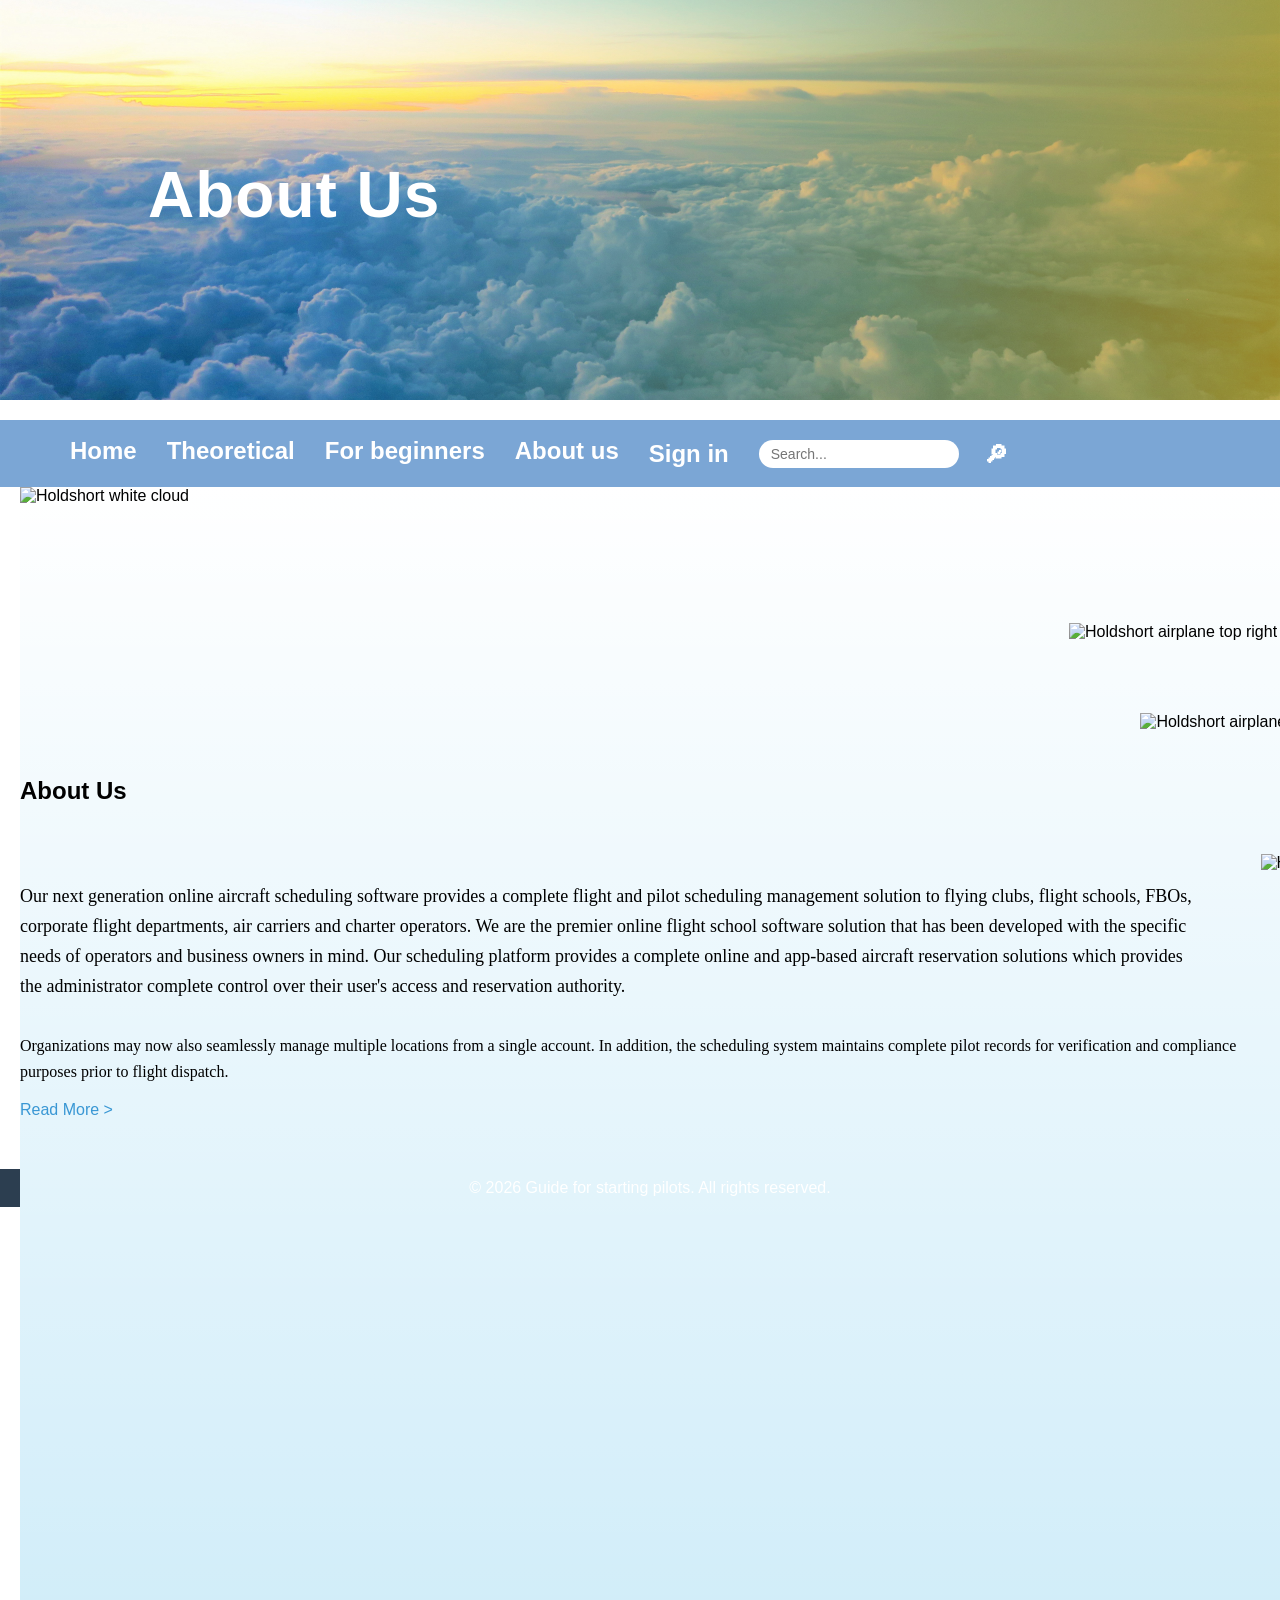
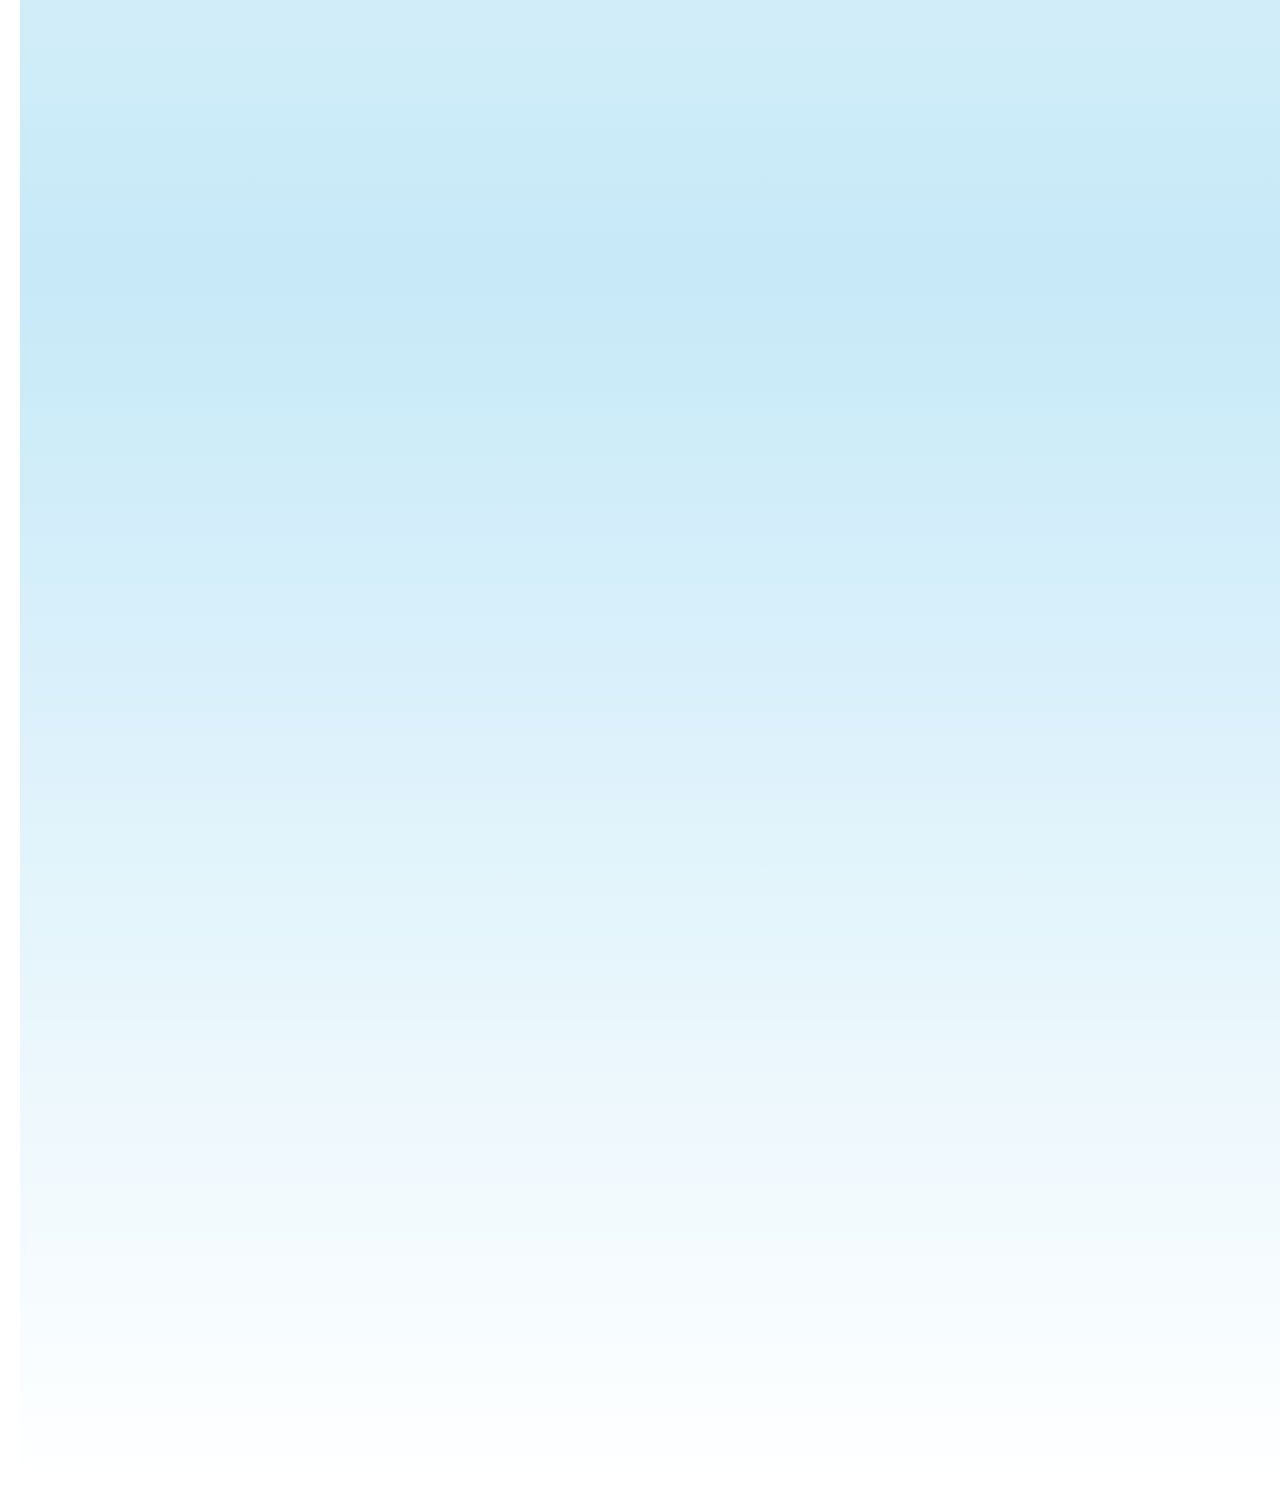
==== about.html @ df70079e "Add about" ====
<!DOCTYPE html>
<html lang="en">
   <head>
      <meta charset="UTF-8">
      <meta name="viewport" content="width=device-width, initial-scale=1.0">
      <title>About Us</title>
      <link rel="stylesheet" href="final.css">
      <link rel="stylesheet" href="about.css">
   </head>
   <body>
      <header class="hero-header">
         <div class="container">
            <h1>About Us</h1>
         </div>
      </header>
      <nav class="nav-wrapper">
         <div class="container nav">
            <a href="final.html">Home</a>
            <a href="theory.html">Theoretical</a>
            <a href="beginners.html">For beginners</a>
            <a href="about.html">About us</a>
            <button popovertarget="my-dialog">Sign in</button>
            <div class="nav-right">
               <input type="text" placeholder="Search..." class="search-box">
               <a href="#" class="profile-btn">🔎︎</a>
            </div>
         </div>
      </nav>
      <main class="container">
         <section class="index-about" id="about-us">
            <img class="index-about-bg lazyloaded" data-src="/public/web/images/cloud-bg.fc7d0dae.webp" alt="Holdshort white cloud" src="https://holdshort.com/public/web/images/cloud-bg.fc7d0dae.webp" loading="lazy">
            <div class="index-about-inner container-block">
               <div class="index-about-content">
                  <h2 class="index-about-heading index-heading-blue index-heading-blue-atp">About Us</h2>
                  <div class="index-about-text">
                     <span>
                        <p>Our next generation online aircraft scheduling software provides a complete flight and pilot scheduling management solution to flying clubs, flight schools, FBOs, corporate flight departments, air carriers and charter operators. We are the premier online flight school software solution that has been developed with the specific needs of operators and business owners in mind. Our scheduling platform provides a complete online and app-based aircraft reservation solutions which provides the administrator complete control over their user's access and reservation authority.</p>
                        <p>Organizations may now also seamlessly manage multiple locations from a single account. In addition, the scheduling system maintains complete pilot records for verification and compliance purposes prior to flight dispatch.</p>
                     </span>
                  </div>
                  <a class="index-about-link" href="/news/">Read More &gt;</a>
               </div>
               <div class="index-about-imgs">
                  <figure class="index-about-img-small-figure">
                     <img data-src="/public/web/images/about-img-small.be50e5c9.png" class="index-about-img-small lazyloaded" alt="Holdshort About Us small image" title="Holdshort About Us small image" src="https://holdshort.com/public/web/images/about-img-small.be50e5c9.png" loading="lazy">
                  </figure>
                  <figure class="index-about-img-big-figure">
                        <img data-src="/public/web/images/about-img-big.f383a208.png" class="index-about-img-big lazyloaded" alt="Holdshort About Us big image" title="Holdshort About Us big image" src="https://holdshort.com/public/web/images/about-img-big.f383a208.png" loading="lazy">
                  </figure>
                  <figure class="index-airplane-top-left-figure undefined">
                        <img data-src="/public/web/images/airplane-top-left.e45641d1.png" class="index-airplane-top-left lazyloaded" alt="Holdshort airplane top left" title="Holdshort airplane top left" src="https://holdshort.com/public/web/images/airplane-top-left.e45641d1.png" loading="lazy">
                     <svg width="325px" height="314px" class="svg-sprite doted-curve-svg">
                        <use href="/public/images/shapes.svg?v=#dotted-curve"></use>
                     </svg>
                  </figure>
                  <figure class="index-airplane-top-right-figure undefined">
                        <img data-src="/public/web/images/airplane-top-right.c2aee3ea.png" class="index-airplane-top-right lazyloaded" alt="Holdshort airplane top right" title="Holdshort airplane top right" src="https://holdshort.com/public/web/images/airplane-top-right.c2aee3ea.png" loading="lazy" height="80" width="229">
                     <svg width="325px" height="314px" class="svg-sprite doted-curve-svg undefined">
                        <use href="/public/images/shapes.svg?v=#dotted-curve"></use>
                     </svg>
                  </figure>
                  <figure class="index-airplane-bottom-left-figure undefined">
                        <img data-src="/public/web/images/airplane-bottom-left.edfadf49.png" class="index-airplane-bottom-left lazyloaded" alt="Holdshort airplane bottom left" title="Holdshort airplane bottom left" src="https://holdshort.com/public/web/images/airplane-bottom-left.edfadf49.png" loading="lazy">
                     <svg width="325px" height="314px" class="svg-sprite doted-curve-svg">
                        <use href="/public/images/shapes.svg?v=#dotted-curve"></use>
                     </svg>
                  </figure>
               </div>
            </div>
         </section>
      </main>
      <footer class="footer">
         <div class="container">
            <p>&copy; 2026 Guide for starting pilots. All rights reserved.</p>
         </div>
      </footer>
      <dialog id="my-dialog" popover class="dialog">
         <button popovertarget="my-dialog" popovertargetaction="hide" class="close-btn">✖</button>
         <form method="dialog" class="dialog-form">
            <label for="username">Username:</label>
            <input type="text" id="username" name="username" required>
            <label for="password">Password:</label>
            <input type="password" id="password" name="password" required>
            <label for="confirm-password">Confirm Password:</label>
            <input type="password" id="confirm-password" name="confirm-password" required>
            <button type="submit" class="btn btn-primary">Sign In</button>
         </form>
      </dialog>
   </body>
</html>
---- final.css ----
:root {
            --primary-color: #7ba6d5;
            --secondary-color: #ffbb00;
            --text-color: #333;
            --color-text: #2c3e50;
            --color-text-light: #34495e;
            --color-white: #ecf0f1;
            --shadow-dark: 0 2rem 6rem rgba(0, 0, 0, 0.3);
            --shadow-light: 0 2rem 5rem rgba(0, 0, 0, 0.06);
            --line: 1px solid var(--color-grey-light-2);
        }
       
       * {
            margin: 0;
            padding: 0;
            box-sizing: border-box;
        }

        a {
            color: var(--text-color);
            text-decoration: none;
        }

        a:visited {
            color: var(--text-color);
        }

        html {
            min-height: 100vh;
        }

         body {
            font-family: Verdana, sans-serif;
            min-height: 100vh;
            display: flex;
            flex-direction: column;
        }
        
        .hero-header {
           /* background: linear-gradient(rgba(0, 0, 0, 0.1), rgba(0, 0, 0, 0.1)); */     
            background-image: url(img/sky4k.jpg);
            background-size: cover;
            height: 400px;
            display: flex;
            align-items: center;
            justify-content: center;
            padding: 0 10%;
            color: white;
            margin-bottom: 20px;
            background-repeat: no-repeat;
            background-position: center;
            position: relative;
        }

        .hero-header::after {
            content: '';
            position: absolute;
            top: 0;
            left: 0;
            width: 100%;
            height: 100%;
            background: linear-gradient(90deg,rgba(255, 255, 255, 0) 24%, rgba(255, 187, 0, 0.6) 100%);        }

        .hero-header h1 {
            font-size: 4rem;
            margin-bottom: 10px;
            letter-spacing: 1px;
            font-weight: 800;
        }

        .hero-header p {
            font-size: 1.5rem;
            font-weight: 700;
            text-transform: lowercase;
            opacity: 0.9;
            font-weight: bold;
        }

        .nav-wrapper {
            background-color: var(--primary-color);
            padding: 15px 50px;
            display: flex;
            justify-content: center;
            position: sticky;
            top: 0;
            z-index: 3;
        }

        .nav {
            display: flex;
            gap: 30px;
        }

        .nav a, .nav button {
            color: white;
            text-decoration: none;
            font-size: 24px;
            font-weight: bold;
            margin-right: 25px;
            appearance: none;
            background: none;
            border: none;
            font-family: inherit;
            cursor: pointer;
            margin: 0;
            padding: 0;
        }

        .nav a{
            margin-top: 2px;
        }

        .nav a:hover, .nav button:hover {
           color: #4d657f;
        }

        .nav-right {
            display: flex;
            align-items: center;
            gap: 20px;
        }

        .search-box {
            padding: 6px 12px;
            border: none;
            border-radius: 20px;
            outline: none;
            font-size: 14px;
            width: 200px;
        }

        .profile-btn {
            color: var(--primary-color);
            width: 35px;
            height: 35px;
            border-radius: 50%;
            display: flex;
            justify-content: center;
            align-items: center;
            font-weight: bold;
            text-decoration: none;
            font-size: 14px;
        }

        .container {
            width: 1300px;
            padding: 0 20px;
            position: relative;
            z-index: 1;
        }

        .grid-columns{
             display: grid;
            grid-template-columns: repeat(3, 1fr);
            gap: 20px;
            margin: 40px auto;
        }

        .video-card {
            text-align: center;
        }
.video-link {
    text-decoration: none;
    display: block;
}

.thumbnail-container {
    position: relative;
    width: 100%;
    height: 180px;
    overflow: hidden;
    border-radius: 4px;
    transition: transform 0.2s; 
}

.video-link:hover .thumbnail-container {
    transform: scale(1.02);
}

.thumbnail-container img {
    width: 100%;
    height: 100%;
    object-fit: cover;
    cursor: pointer;
}

.play-button {
    position: absolute;
    top: 50%;
    left: 50%;
    transform: translate(-50%, -50%); 
    width: 50px;
    height: 50px;
    background-color: var(--primary-color);
    border-radius: 50%;
    display: flex;
    align-items: center;
    justify-content: center;
    color: white;
    font-size: 24px;
    cursor: pointer;
    box-shadow: 0 4px 15px rgba(0,0,0,0.2);
    transition: background-color 0.3s;
}

.video-link:hover .play-button {
    background-color: #305d8f;
    
}

.play-button::after {
    content: '▶';
    margin-left: 3px;
}

.footer {
    background-color: #2c3e50;
    color: white;
    text-align: center;
    padding: 10px 0;
    margin-top: auto;
}

.prev_button, .next_button {
  padding: 0;
  margin: 0;
  border: none;
  display: flex;
  align-items: center;
  justify-content: center;
  background-color: transparent;
  cursor: pointer;
  position: absolute;
  color: var(--color-white);
  font-size: 3rem;
  top: 50%;
  z-index: 2;
  width: 40px;
  height: 0px;
}

ul,
li {
  list-style: none;
  text-decoration: none;
  margin: 0;
  padding: 0;
}

.carousel {
  width: 100vw;
  height: 500px;
  display: flex;
  flex-direction: column;
  align-items: center;
  position: relative;
  margin-top: 16px;
}

.carousel_slider {
  width: 100%;
  height: 87%;
  overflow: hidden;
  position: relative;
}

.content_inner_slider {
  width: 100%;
  height: 100%;
  display: flex;
}

.img {
  min-width: 100vw;
  height: 100%;
  object-fit: cover;
}

.prev_button {
  left: 30px;
  transform: rotate(180deg);
}

.next_button {
  right: 30px;
}

.dots {
  display: flex;
  margin: 1rem 0;
}

.dot {
  width: 1rem;
  height: 1rem;
  border: 1px solid var(--color-text-light);
  border-radius: 50%;
  margin: 0 5px;
  cursor: pointer;
}

.form {
  display: flex;
  align-items: center;
  font-size: 1rem;
}

.auto_slide {
    margin-right: 8px;
}

.video-info {
    text-align: center;
    margin-top: 6px;
}

.dialog {
    left: 50vw;
    top: 50vh;
    transform: translate(-50%, -50%); 
    padding: 50px 90px;
    border-radius: 36px;
}

.dialog::backdrop {
    background: rgba(0, 0, 0, 0.7);

}

.dialog-form {
    display: flex;
    flex-direction: column;
    gap: 8px;
    padding: 20px;
    width: 300px;
}

.btn {
    padding: 10px 15px;
    border: none;
    border-radius: 34px;
    background-color: var(--primary-color);
    color: white;
    font-size: 16px;
    cursor: pointer;
}

.dialog-form input {
    padding: 10px;
    border: 1px solid var(--color-text-light);
    border-radius: 4px;
    outline: none;
    margin-bottom: 10px;
}

.close-btn {
    background-color: transparent;
    color: var(--color-text-light);
    font-size: 27px;
    position: absolute;
    top: 12px;
    right: 28px;
    border: none;
    cursor: pointer;
}
---- about.css ----
.index-about {
    padding-bottom: 50px;
    position: relative
}

.index-about:before {
    background: linear-gradient(180deg,#fff,hsla(0,0%,100%,.78) 53.04%,#fff),#009cdf;
    content: "";
    height: 2600px;
    left: 0;
    position: absolute;
    top: 0;
    width: 100vw;
    z-index: -1
}

.index-about .index-about-bg {
    height: 1037px;
    left: 0;
    -o-object-fit: contain;
    object-fit: contain;
    position: absolute;
    top: 0;
    width: 100vw;
    z-index: 0
}

@media (max-width: 768px) {
    .index-about .index-about-bg {
        display:none
    }
}

.index-about-inner {
    display: flex;
    padding-top: 200px
}

@media (max-width: 960px) {
    .index-about-inner {
        padding-top:48px
    }
}

@media (max-width: 480px) {
    .index-about-inner {
        padding-top:24px
    }
}

.index-about-content {
    padding-top: 90px;
    position: relative;
    z-index: 1
}

@media (max-width: 1260px) {
    .index-about-content {
        width:50%
    }
}

@media (max-width: 960px) {
    .index-about-content {
        padding-top:0;
        width: 100%
    }
}

.index-about-heading {
    margin-bottom: 76px;
    margin-top: 0
}

@media (max-width: 960px) {
    .index-about-heading {
        margin-bottom:32px;
        text-align: center
    }
}

.index-about-link {
    color: #3997d4;
    font-size: 16px;
    text-decoration: none
}

.index-about-link:hover {
    text-decoration: underline
}

.index-about-imgs {
    margin-right: -74px;
    position: relative;
    z-index: 1
}

@media (max-width: 960px) {
    .index-about-imgs {
        display:none
    }
}

.index-about-imgs figure,.index-about-text * {
    margin: 0
}

.index-about-text :first-of-type {
    font-family: Raleway300;
    font-size: 18px;
    font-weight: 300;
    line-height: 30px;
    margin-bottom: 32px;
    padding-right: 80px
}

@media (max-width: 1060px) {
    .index-about-text :first-of-type {
        padding-right:0
    }
}

.index-about-text :first-of-type+* {
    font-family: Raleway200;
    font-size: 16px;
    font-weight: 200;
    line-height: 26px;
    margin-bottom: 16px
}

.index-about-text :first-of-type+*~* {
    display: none
}

.index-about-img-small-figure {
    align-items: center;
    display: flex;
    height: 370px;
    justify-content: center;
    left: -88px;
    padding-top: 57px;
    position: absolute;
    top: -38px;
    width: 370px;
    z-index: 3
}

.index-airplane-top-left-figure {
    left: 70px;
    position: absolute;
    top: -155px;
    z-index: 1
}

.index-airplane-top-left-figure .doted-curve-svg {
    right: -270px;
    top: 63px
}

.index-airplane-top-right-figure {
    position: absolute;
    right: -40px;
    top: -64px;
    z-index: 1
}

@media (max-width: 1260px) {
    .index-airplane-top-right-figure {
        display:none
    }
}

.index-airplane-top-right-figure .doted-curve-svg {
    left: -70px;
    top: 51px;
    transform: scaleY(-1)
}

.index-airplane-bottom-left-figure {
    bottom: 70px;
    left: -145px;
    position: absolute;
    z-index: 1
}

@media (max-width: 1260px) {
    .index-airplane-bottom-left-figure {
        display:none
    }
}

.index-airplane-bottom-left-figure .doted-curve-svg {
    left: 190px;
    top: -125px;
    transform: scaleX(-1) rotate(138deg)
}

.index-airplane-bottom-right-figure {
    bottom: 120px;
    position: absolute;
    right: -180px;
    z-index: 1
}

@media (max-width: 1260px) {
    .index-airplane-bottom-right-figure {
        display:none
    }
}

.index-airplane-bottom-right-figure .doted-curve-svg {
    bottom: -42px;
    left: -355px;
    transform: scaleX(-1) rotate(-70deg)
}

.index-about-img-big-figure {
    position: relative;
    z-index: 2
}
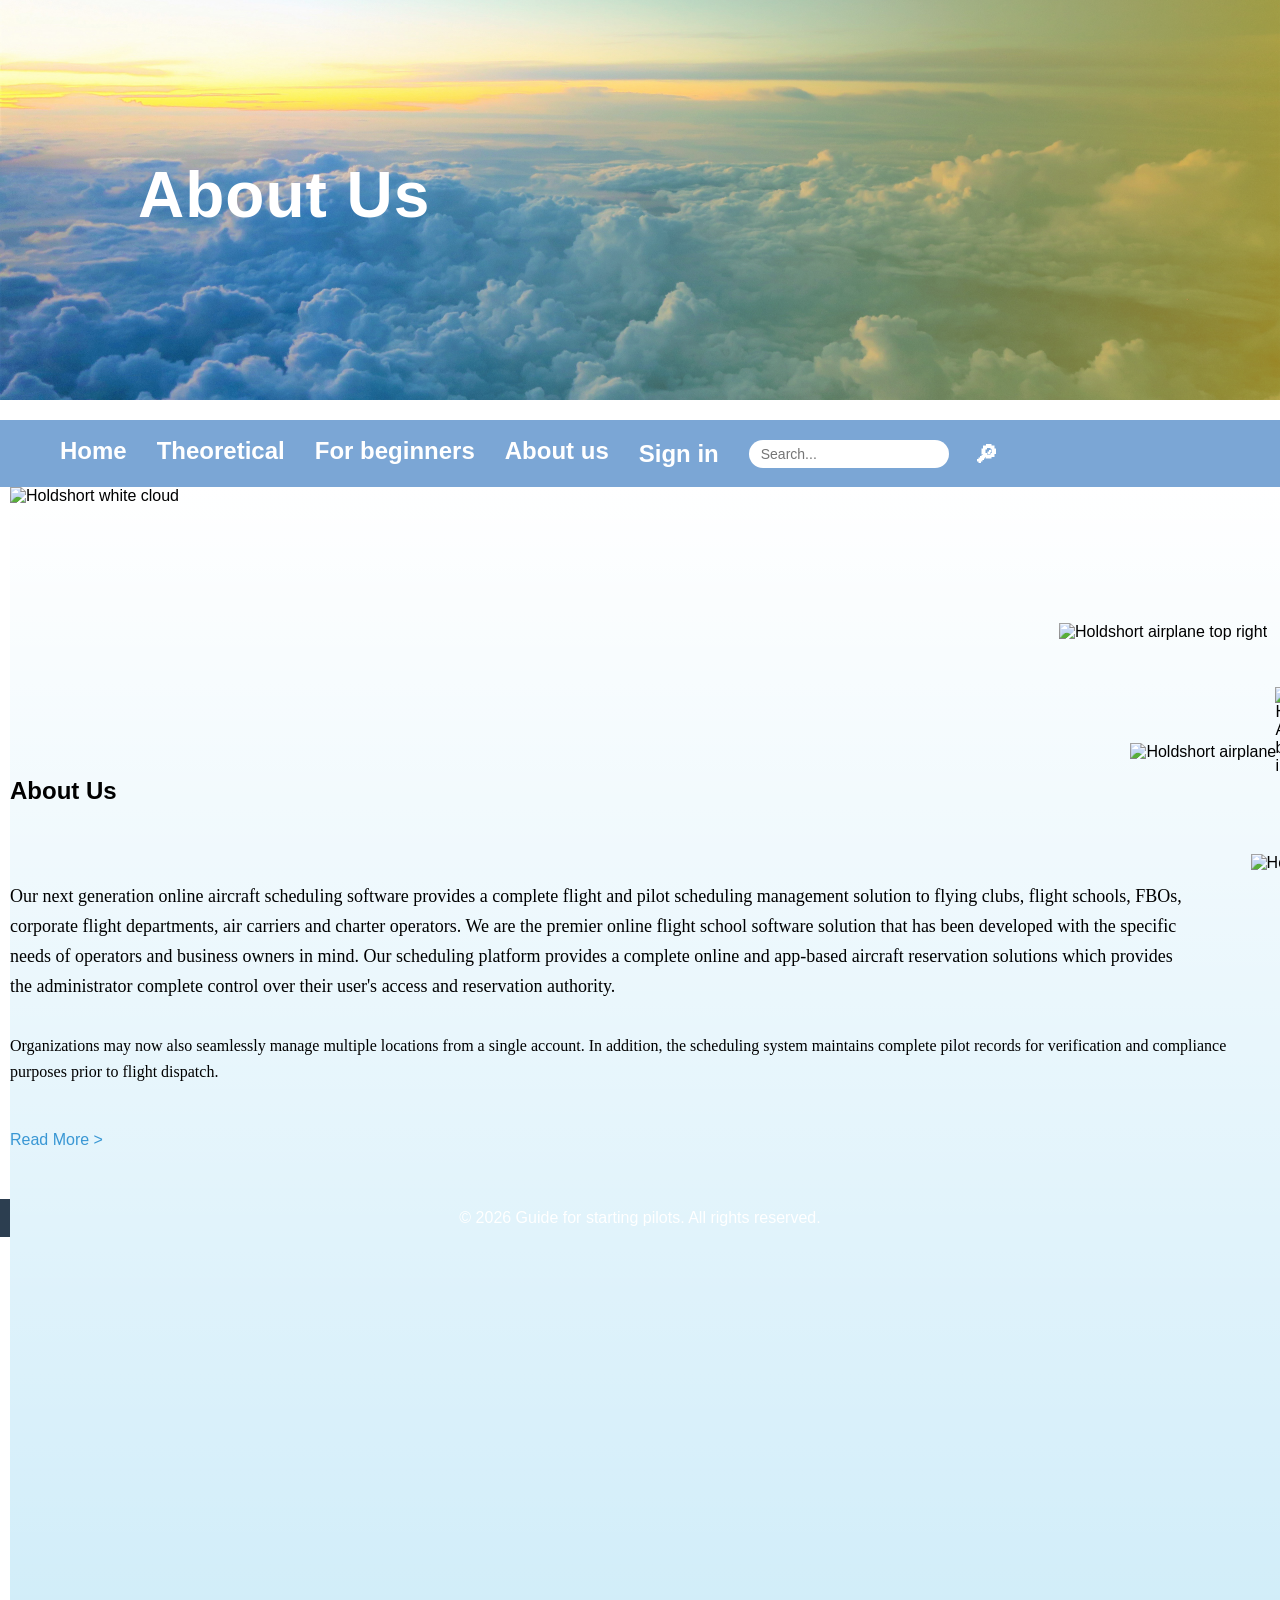
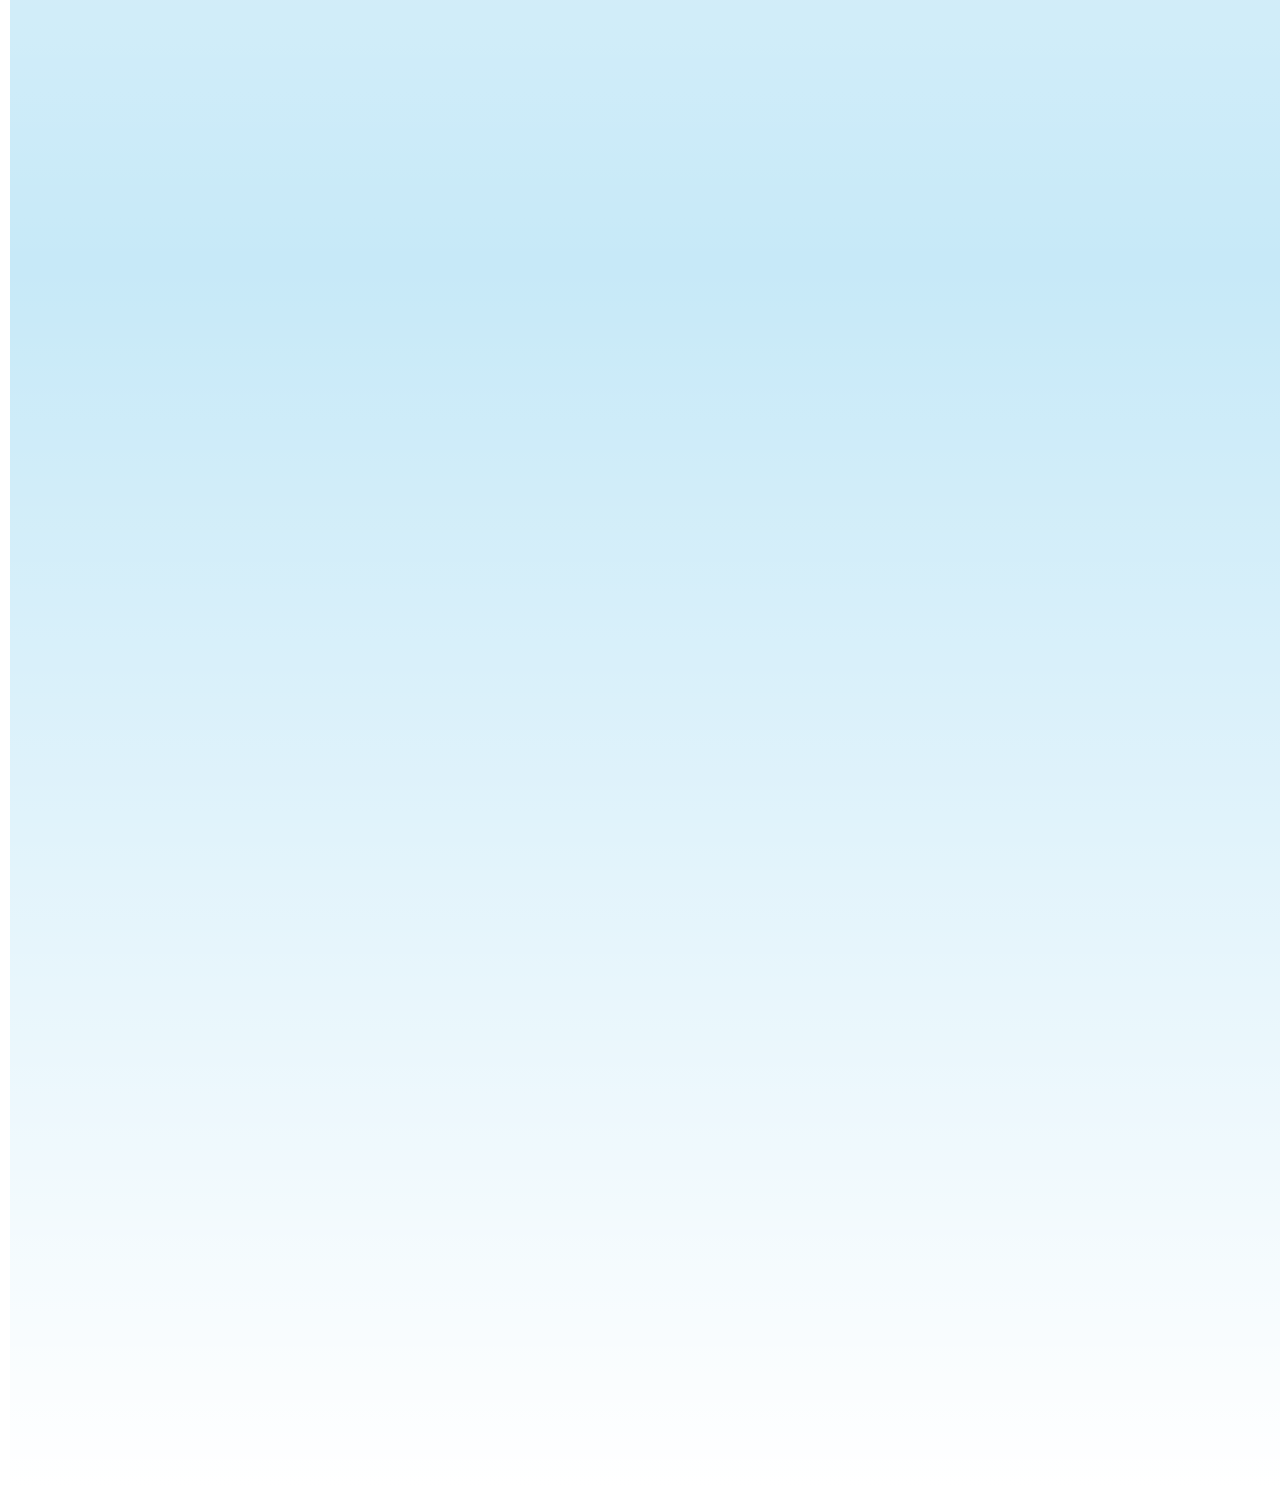
==== commit 16110054: "add mobile adaptation" ====
--- a/about.html
+++ b/about.html
@@ -15,6 +15,7 @@
       </header>
       <nav class="nav-wrapper">
          <div class="container nav">
+            <button class="hamburger" onclick="this.parentElement.classList.toggle('nav-open')" aria-label="Menu">☰</button>
             <a href="final.html">Home</a>
             <a href="theory.html">Theoretical</a>
             <a href="beginners.html">For beginners</a>
--- a/final.css
+++ b/final.css
@@ -1,227 +1,244 @@
-       :root {
-            --primary-color: #7ba6d5;
-            --secondary-color: #ffbb00;
-            --text-color: #333;
-            --color-text: #2c3e50;
-            --color-text-light: #34495e;
-            --color-white: #ecf0f1;
-            --shadow-dark: 0 2rem 6rem rgba(0, 0, 0, 0.3);
-            --shadow-light: 0 2rem 5rem rgba(0, 0, 0, 0.06);
-            --line: 1px solid var(--color-grey-light-2);
-        }
-       
-       * {
-            margin: 0;
-            padding: 0;
-            box-sizing: border-box;
-        }
-
-        a {
-            color: var(--text-color);
-            text-decoration: none;
-        }
-
-        a:visited {
-            color: var(--text-color);
-        }
-
-        html {
-            min-height: 100vh;
-        }
-
-         body {
-            font-family: Verdana, sans-serif;
-            min-height: 100vh;
-            display: flex;
-            flex-direction: column;
-        }
-        
-        .hero-header {
-           /* background: linear-gradient(rgba(0, 0, 0, 0.1), rgba(0, 0, 0, 0.1)); */     
-            background-image: url(img/sky4k.jpg);
-            background-size: cover;
-            height: 400px;
-            display: flex;
-            align-items: center;
-            justify-content: center;
-            padding: 0 10%;
-            color: white;
-            margin-bottom: 20px;
-            background-repeat: no-repeat;
-            background-position: center;
-            position: relative;
-        }
-
-        .hero-header::after {
-            content: '';
-            position: absolute;
-            top: 0;
-            left: 0;
-            width: 100%;
-            height: 100%;
-            background: linear-gradient(90deg,rgba(255, 255, 255, 0) 24%, rgba(255, 187, 0, 0.6) 100%);        }
-
-        .hero-header h1 {
-            font-size: 4rem;
-            margin-bottom: 10px;
-            letter-spacing: 1px;
-            font-weight: 800;
-        }
-
-        .hero-header p {
-            font-size: 1.5rem;
-            font-weight: 700;
-            text-transform: lowercase;
-            opacity: 0.9;
-            font-weight: bold;
-        }
-
-        .nav-wrapper {
-            background-color: var(--primary-color);
-            padding: 15px 50px;
-            display: flex;
-            justify-content: center;
-            position: sticky;
-            top: 0;
-            z-index: 3;
-        }
-
-        .nav {
-            display: flex;
-            gap: 30px;
-        }
-
-        .nav a, .nav button {
-            color: white;
-            text-decoration: none;
-            font-size: 24px;
-            font-weight: bold;
-            margin-right: 25px;
-            appearance: none;
-            background: none;
-            border: none;
-            font-family: inherit;
-            cursor: pointer;
-            margin: 0;
-            padding: 0;
-        }
-
-        .nav a{
-            margin-top: 2px;
-        }
-
-        .nav a:hover, .nav button:hover {
-           color: #4d657f;
-        }
-
-        .nav-right {
-            display: flex;
-            align-items: center;
-            gap: 20px;
-        }
-
-        .search-box {
-            padding: 6px 12px;
-            border: none;
-            border-radius: 20px;
-            outline: none;
-            font-size: 14px;
-            width: 200px;
-        }
-
-        .profile-btn {
-            color: var(--primary-color);
-            width: 35px;
-            height: 35px;
-            border-radius: 50%;
-            display: flex;
-            justify-content: center;
-            align-items: center;
-            font-weight: bold;
-            text-decoration: none;
-            font-size: 14px;
-        }
-
-        .container {
-            width: 1300px;
-            padding: 0 20px;
-            position: relative;
-            z-index: 1;
-        }
-
-        .grid-columns{
-             display: grid;
-            grid-template-columns: repeat(3, 1fr);
-            gap: 20px;
-            margin: 40px auto;
-        }
-
-        .video-card {
-            text-align: center;
-        }
+:root {
+  --primary-color: #7ba6d5;
+  --secondary-color: #ffbb00;
+  --text-color: #333;
+  --color-text: #2c3e50;
+  --color-text-light: #34495e;
+  --color-white: #ecf0f1;
+  --shadow-dark: 0 2rem 6rem rgba(0, 0, 0, 0.3);
+  --shadow-light: 0 2rem 5rem rgba(0, 0, 0, 0.06);
+  --line: 1px solid var(--color-grey-light-2);
+}
+
+* {
+  margin: 0;
+  padding: 0;
+  box-sizing: border-box;
+}
+
+a {
+  color: var(--text-color);
+  text-decoration: none;
+}
+
+a:visited {
+  color: var(--text-color);
+}
+
+html {
+  min-height: 100vh;
+}
+
+body {
+  font-family: Verdana, sans-serif;
+  min-height: 100vh;
+  display: flex;
+  flex-direction: column;
+}
+
+.hero-header {
+  /* background: linear-gradient(rgba(0, 0, 0, 0.1), rgba(0, 0, 0, 0.1)); */
+  background-image: url(img/sky4k.jpg);
+  background-size: cover;
+  height: 400px;
+  display: flex;
+  align-items: center;
+  justify-content: center;
+  padding: 0 10%;
+  color: white;
+  margin-bottom: 20px;
+  background-repeat: no-repeat;
+  background-position: center;
+  position: relative;
+}
+
+.hero-header::after {
+  content: "";
+  position: absolute;
+  top: 0;
+  left: 0;
+  width: 100%;
+  height: 100%;
+  background: linear-gradient(
+    90deg,
+    rgba(255, 255, 255, 0) 24%,
+    rgba(255, 187, 0, 0.6) 100%
+  );
+}
+
+.hero-header h1 {
+  font-size: 4rem;
+  margin-bottom: 10px;
+  letter-spacing: 1px;
+  font-weight: 800;
+}
+
+.hero-header p {
+  font-size: 1.5rem;
+  font-weight: 700;
+  text-transform: lowercase;
+  opacity: 0.9;
+  font-weight: bold;
+}
+
+.nav-wrapper {
+  background-color: var(--primary-color);
+  padding: 15px 50px;
+  display: flex;
+  justify-content: center;
+  position: sticky;
+  top: 0;
+  z-index: 3;
+}
+
+.nav {
+  display: flex;
+  gap: 30px;
+}
+
+.nav a,
+.nav button {
+  color: white;
+  text-decoration: none;
+  font-size: 24px;
+  font-weight: bold;
+  margin-right: 25px;
+  appearance: none;
+  background: none;
+  border: none;
+  font-family: inherit;
+  cursor: pointer;
+  margin: 0;
+  padding: 0;
+}
+
+.nav a,
+.nav a:visited {
+  color: white;
+  margin-top: 2px;
+}
+
+.nav a:hover,
+.nav button:hover {
+  color: #4d657f;
+}
+
+.nav-right {
+  display: flex;
+  align-items: center;
+  gap: 20px;
+}
+
+.search-box {
+  padding: 6px 12px;
+  border: none;
+  border-radius: 20px;
+  outline: none;
+  font-size: 14px;
+  width: 200px;
+}
+
+.profile-btn {
+  color: var(--primary-color);
+  width: 35px;
+  height: 35px;
+  border-radius: 50%;
+  display: flex;
+  justify-content: center;
+  align-items: center;
+  font-weight: bold;
+  text-decoration: none;
+  font-size: 14px;
+}
+
+.container {
+  width: 1300px;
+  max-width: 100%;
+  padding: 0 20px;
+  position: relative;
+  z-index: 1;
+}
+
+@media (max-width: 1300px) {
+  .container {
+    width: 100%;
+    padding: 0 10px;
+  }
+}
+
+.grid-columns {
+  display: grid;
+  grid-template-columns: repeat(3, 1fr);
+  gap: 20px;
+  margin: 40px auto;
+}
+
+.video-card {
+  text-align: center;
+}
 .video-link {
-    text-decoration: none;
-    display: block;
+  text-decoration: none;
+  display: block;
 }
 
 .thumbnail-container {
-    position: relative;
-    width: 100%;
-    height: 180px;
-    overflow: hidden;
-    border-radius: 4px;
-    transition: transform 0.2s; 
+  position: relative;
+  width: 100%;
+  height: 180px;
+  overflow: hidden;
+  border-radius: 4px;
+  transition: transform 0.2s;
 }
 
 .video-link:hover .thumbnail-container {
-    transform: scale(1.02);
+  transform: scale(1.02);
 }
 
 .thumbnail-container img {
-    width: 100%;
-    height: 100%;
-    object-fit: cover;
-    cursor: pointer;
+  width: 100%;
+  height: 100%;
+  object-fit: cover;
+  cursor: pointer;
 }
 
 .play-button {
-    position: absolute;
-    top: 50%;
-    left: 50%;
-    transform: translate(-50%, -50%); 
-    width: 50px;
-    height: 50px;
-    background-color: var(--primary-color);
-    border-radius: 50%;
-    display: flex;
-    align-items: center;
-    justify-content: center;
-    color: white;
-    font-size: 24px;
-    cursor: pointer;
-    box-shadow: 0 4px 15px rgba(0,0,0,0.2);
-    transition: background-color 0.3s;
+  position: absolute;
+  top: 50%;
+  left: 50%;
+  transform: translate(-50%, -50%);
+  width: 50px;
+  height: 50px;
+  background-color: var(--primary-color);
+  border-radius: 50%;
+  display: flex;
+  align-items: center;
+  justify-content: center;
+  color: white;
+  font-size: 24px;
+  cursor: pointer;
+  box-shadow: 0 4px 15px rgba(0, 0, 0, 0.2);
+  transition: background-color 0.3s;
 }
 
 .video-link:hover .play-button {
-    background-color: #305d8f;
-    
+  background-color: #305d8f;
 }
 
 .play-button::after {
-    content: '▶';
-    margin-left: 3px;
+  content: "▶";
+  margin-left: 3px;
 }
 
 .footer {
-    background-color: #2c3e50;
-    color: white;
-    text-align: center;
-    padding: 10px 0;
-    margin-top: auto;
-}
-
-.prev_button, .next_button {
+  background-color: #2c3e50;
+  color: white;
+  text-align: center;
+  padding: 10px 0;
+  margin-top: auto;
+}
+
+.prev_button,
+.next_button {
   padding: 0;
   margin: 0;
   border: none;
@@ -248,7 +265,7 @@
 }
 
 .carousel {
-  width: 100vw;
+  width: 100%;
   height: 500px;
   display: flex;
   flex-direction: column;
@@ -306,60 +323,274 @@
 }
 
 .auto_slide {
-    margin-right: 8px;
+  margin-right: 8px;
 }
 
 .video-info {
-    text-align: center;
-    margin-top: 6px;
+  text-align: center;
+  margin-top: 6px;
 }
 
 .dialog {
-    left: 50vw;
-    top: 50vh;
-    transform: translate(-50%, -50%); 
-    padding: 50px 90px;
-    border-radius: 36px;
+  left: 50vw;
+  top: 50vh;
+  transform: translate(-50%, -50%);
+  padding: 50px 90px;
+  border-radius: 36px;
 }
 
 .dialog::backdrop {
-    background: rgba(0, 0, 0, 0.7);
-
+  background: rgba(0, 0, 0, 0.7);
 }
 
 .dialog-form {
+  display: flex;
+  flex-direction: column;
+  gap: 8px;
+  padding: 20px;
+  width: 300px;
+}
+
+.btn {
+  padding: 10px 15px;
+  border: none;
+  border-radius: 34px;
+  background-color: var(--primary-color);
+  color: white;
+  font-size: 16px;
+  cursor: pointer;
+}
+
+.dialog-form input {
+  padding: 10px;
+  border: 1px solid var(--color-text-light);
+  border-radius: 4px;
+  outline: none;
+  margin-bottom: 10px;
+}
+
+.close-btn {
+  background-color: transparent;
+  color: var(--color-text-light);
+  font-size: 27px;
+  position: absolute;
+  top: 12px;
+  right: 28px;
+  border: none;
+  cursor: pointer;
+}
+
+/* --- HAMBURGER BUTTON --- */
+.nav .hamburger {
+  display: none;
+  background: none;
+  border: none;
+  color: white;
+  font-size: 26px;
+  cursor: pointer;
+  padding: 4px 8px;
+  line-height: 1;
+  border-radius: 4px;
+  transition: background-color 0.2s;
+}
+
+.nav .hamburger:hover {
+  background-color: rgba(255, 255, 255, 0.15);
+}
+
+/* --- TABLET (max 900px) --- */
+@media (max-width: 900px) {
+  .container {
+    width: 100%;
+    padding: 0 15px;
+  }
+
+  .nav.nav-open > a,
+  .nav.nav-open > button[popovertarget] {
+    display: block;
+    width: 100%;
+    text-align: left;
+    padding: 12px 0;
+    font-size: 16px;
+    border-bottom: 1px solid rgba(255, 255, 255, 0.15);
+  }
+
+  .hero-header {
+    height: 250px;
+    padding: 0 5%;
+  }
+
+  .hero-header h1 {
+    font-size: 2.4rem;
+  }
+
+  .hero-header p {
+    font-size: 1.1rem;
+  }
+
+  .nav-wrapper {
+    padding: 10px 15px;
+  }
+
+  .nav {
+    gap: 15px;
+  }
+
+  .nav a,
+  .nav button {
+    font-size: 18px;
+  }
+
+  .search-box {
+    width: 150px;
+  }
+
+  .carousel {
+    height: 350px;
+  }
+
+  .grid-columns {
+    grid-template-columns: repeat(2, 1fr);
+    gap: 15px;
+    margin: 25px auto;
+  }
+
+  .thumbnail-container {
+    height: 140px;
+  }
+}
+
+/* --- MOBILE (max 600px) --- */
+@media (max-width: 600px) {
+  .container {
+    width: 100%;
+    padding: 0 12px;
+  }
+
+  .nav .hamburger {
+    display: block;
+  }
+
+  .nav {
+    flex-wrap: wrap;
+    gap: 0;
+    align-items: center;
+  }
+
+  .nav > a,
+  .nav > button[popovertarget],
+  .nav > .nav-right {
+    display: none;
+  }
+
+  .nav.nav-open {
+    gap: 0;
+  }
+
+  .nav.nav-open > .nav-right {
     display: flex;
-    flex-direction: column;
-    gap: 8px;
-    padding: 20px;
-    width: 300px;
-}
-
-.btn {
-    padding: 10px 15px;
-    border: none;
-    border-radius: 34px;
-    background-color: var(--primary-color);
-    color: white;
-    font-size: 16px;
-    cursor: pointer;
-}
-
-.dialog-form input {
-    padding: 10px;
-    border: 1px solid var(--color-text-light);
-    border-radius: 4px;
-    outline: none;
+    width: 100%;
+    padding: 12px 0;
+  }
+
+  .nav.nav-open .search-box {
+    flex: 1;
+    width: auto;
+    font-size: 14px;
+  }
+
+  .hero-header {
+    height: 160px;
+    padding: 0 15px;
     margin-bottom: 10px;
-}
-
-.close-btn {
-    background-color: transparent;
-    color: var(--color-text-light);
-    font-size: 27px;
-    position: absolute;
-    top: 12px;
-    right: 28px;
-    border: none;
-    cursor: pointer;
-}+  }
+
+  .hero-header h1 {
+    font-size: 1.5rem;
+  }
+
+  .hero-header p {
+    font-size: 0.9rem;
+  }
+
+  .carousel {
+    height: 220px;
+  }
+
+  .carousel_slider {
+    height: 75%;
+  }
+
+  .prev_button,
+  .next_button {
+    font-size: 1.8rem;
+    width: 30px;
+  }
+
+  .prev_button {
+    left: 8px;
+  }
+
+  .next_button {
+    right: 8px;
+  }
+
+  .dot {
+    width: 0.7rem;
+    height: 0.7rem;
+  }
+
+  .grid-columns {
+    grid-template-columns: 1fr;
+    gap: 16px;
+    margin: 15px auto;
+  }
+
+  .thumbnail-container {
+    height: 180px;
+  }
+
+  .video-info {
+    margin-top: 8px;
+  }
+
+  .footer {
+    font-size: 13px;
+    padding: 8px 0;
+  }
+
+  .dialog {
+    padding: 30px 20px;
+    border-radius: 20px;
+    width: 90vw;
+    max-width: 400px;
+  }
+
+  .dialog-form {
+    width: 100%;
+    padding: 10px 0;
+  }
+}
+
+/* --- SMALL MOBILE (max 400px) --- */
+@media (max-width: 400px) {
+  .hero-header {
+    height: 130px;
+  }
+
+  .hero-header h1 {
+    font-size: 1.2rem;
+  }
+
+  .hero-header p {
+    font-size: 0.8rem;
+  }
+
+  .carousel {
+    height: 170px;
+  }
+
+  .thumbnail-container {
+    height: 150px;
+  }
+}
--- a/about.css
+++ b/about.css
@@ -221,3 +221,30 @@
     z-index: 2
 }
 
+@media (max-width: 600px) {
+    .index-about {
+        padding-bottom: 24px;
+    }
+
+    .index-about-heading {
+        font-size: 1.5rem;
+        margin-bottom: 16px;
+    }
+
+    .index-about-text :first-of-type {
+        font-size: 15px;
+        line-height: 24px;
+        margin-bottom: 16px;
+        padding-right: 0;
+    }
+
+    .index-about-text :first-of-type+* {
+        font-size: 14px;
+        line-height: 22px;
+    }
+
+    .index-about-link {
+        font-size: 14px;
+    }
+}
+
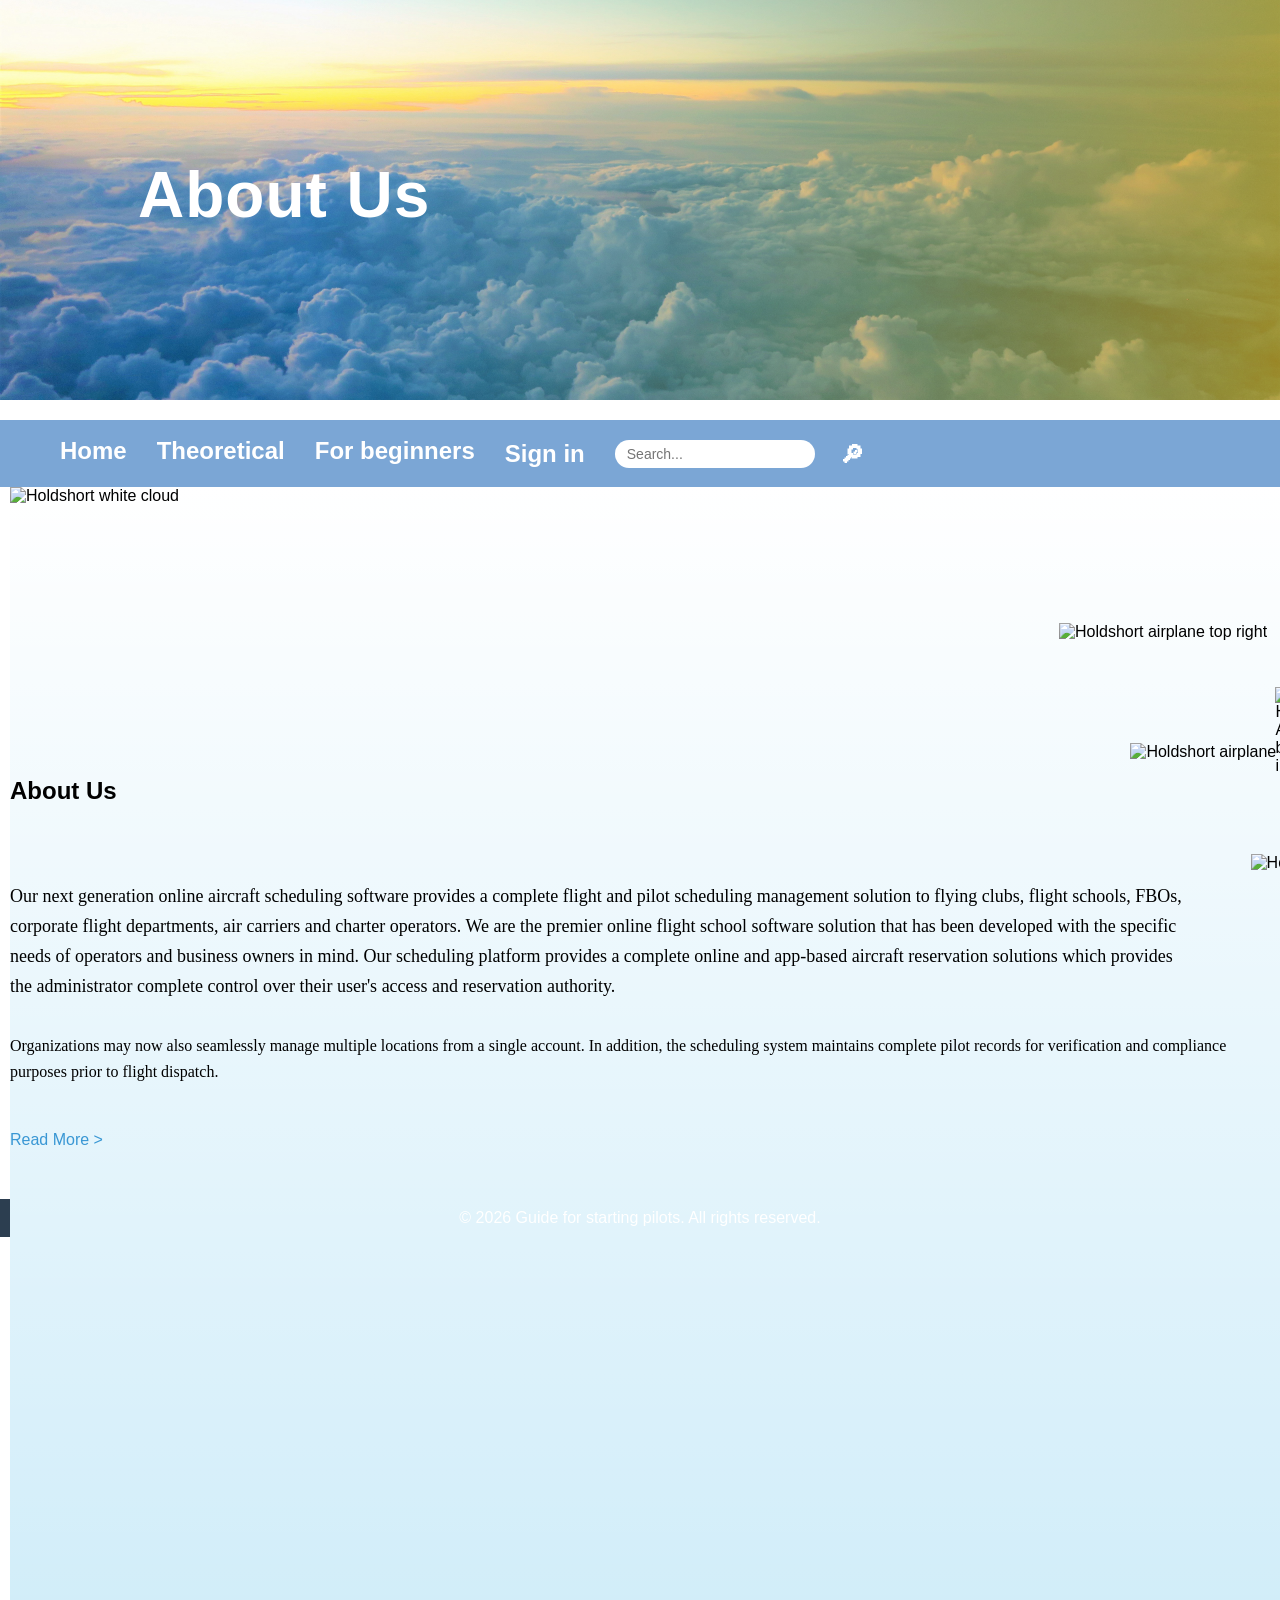
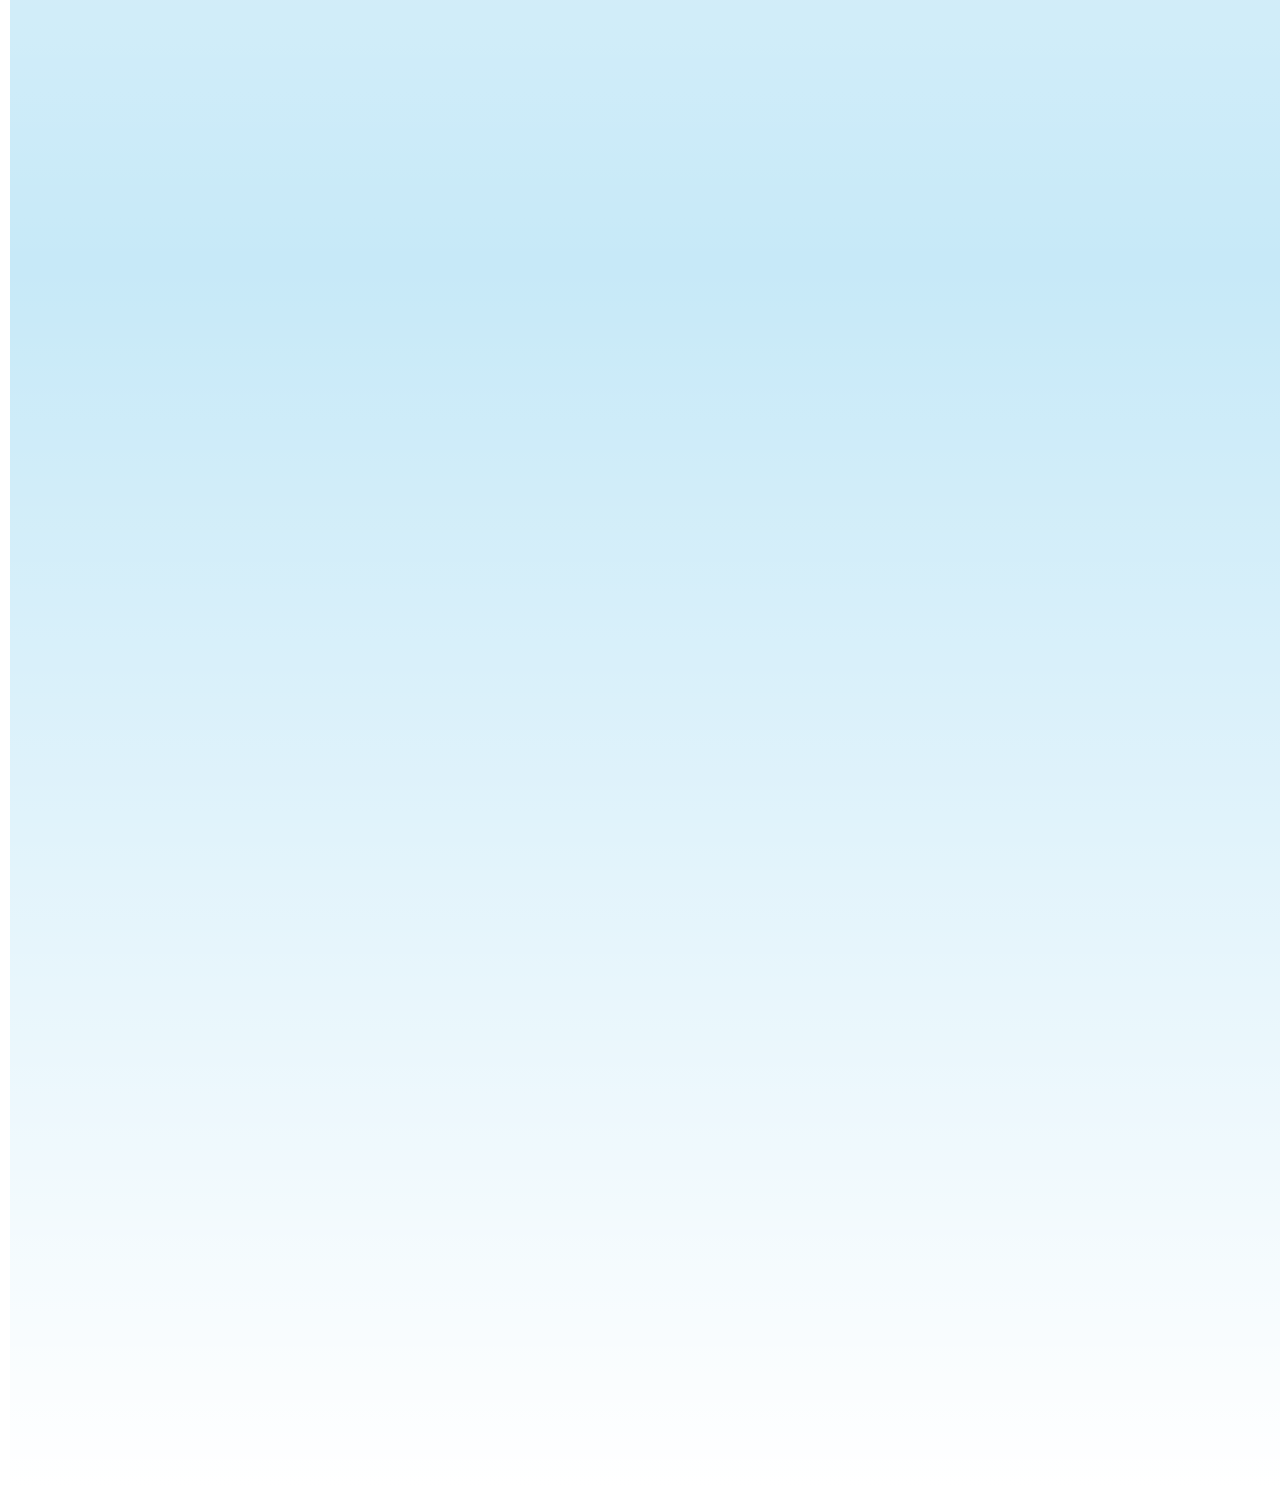
==== commit 3c6a60dc: "content haul" ====
--- a/about.html
+++ b/about.html
@@ -15,11 +15,9 @@
       </header>
       <nav class="nav-wrapper">
          <div class="container nav">
-            <button class="hamburger" onclick="this.parentElement.classList.toggle('nav-open')" aria-label="Menu">☰</button>
             <a href="final.html">Home</a>
             <a href="theory.html">Theoretical</a>
             <a href="beginners.html">For beginners</a>
-            <a href="about.html">About us</a>
             <button popovertarget="my-dialog">Sign in</button>
             <div class="nav-right">
                <input type="text" placeholder="Search..." class="search-box">
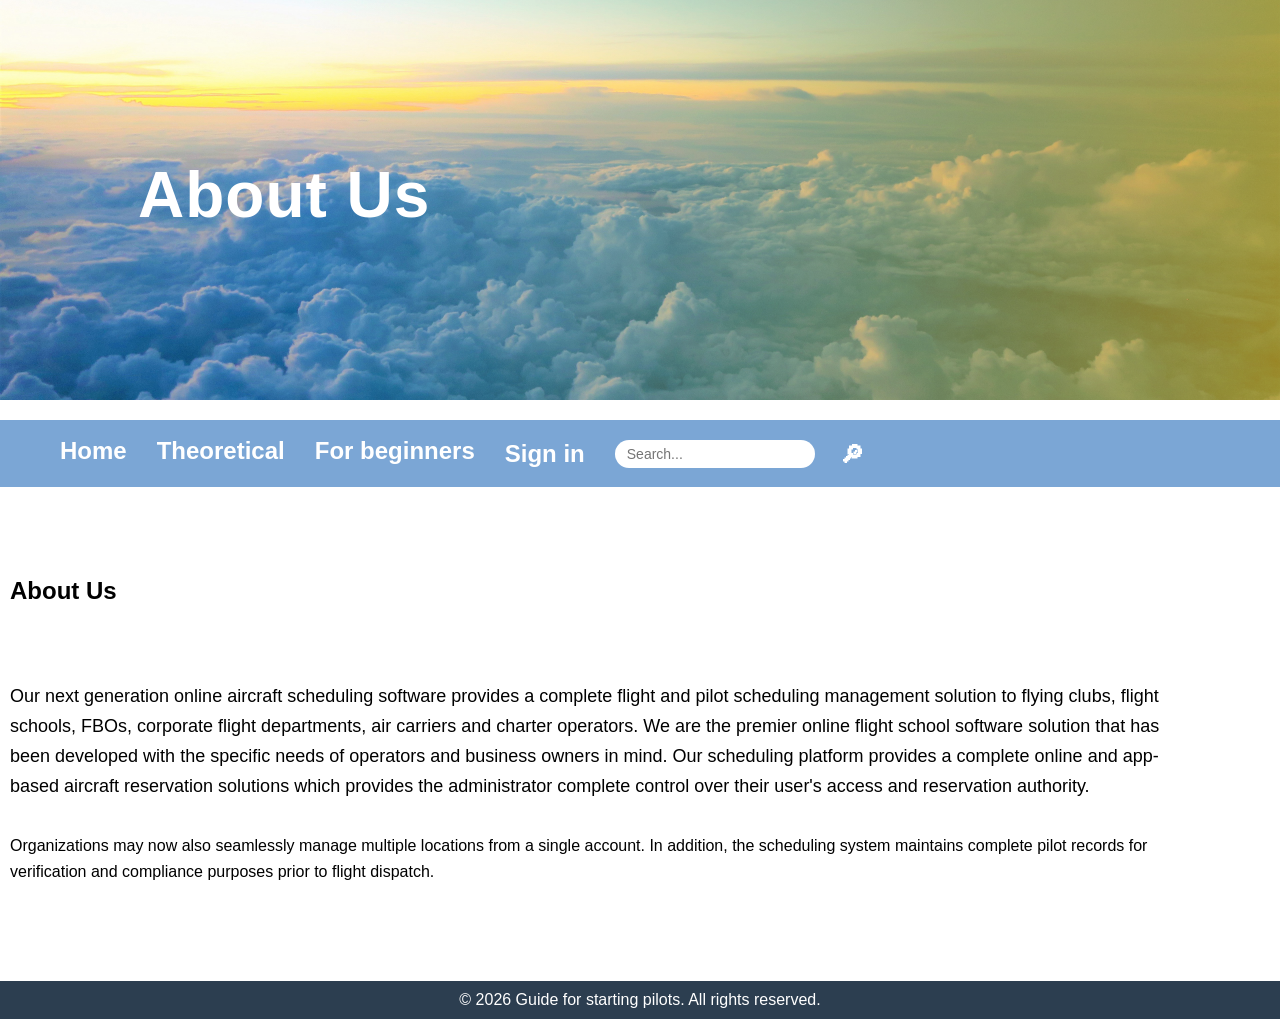
==== commit fc4c3e3b: "update about" ====
--- a/about.html
+++ b/about.html
@@ -1,89 +1,175 @@
-<!DOCTYPE html>
+<!doctype html>
 <html lang="en">
-   <head>
-      <meta charset="UTF-8">
-      <meta name="viewport" content="width=device-width, initial-scale=1.0">
-      <title>About Us</title>
-      <link rel="stylesheet" href="final.css">
-      <link rel="stylesheet" href="about.css">
-   </head>
-   <body>
-      <header class="hero-header">
-         <div class="container">
-            <h1>About Us</h1>
-         </div>
-      </header>
-      <nav class="nav-wrapper">
-         <div class="container nav">
-            <a href="final.html">Home</a>
-            <a href="theory.html">Theoretical</a>
-            <a href="beginners.html">For beginners</a>
-            <button popovertarget="my-dialog">Sign in</button>
-            <div class="nav-right">
-               <input type="text" placeholder="Search..." class="search-box">
-               <a href="#" class="profile-btn">🔎︎</a>
+  <head>
+    <meta charset="UTF-8" />
+    <meta name="viewport" content="width=device-width, initial-scale=1.0" />
+    <title>About Us</title>
+    <link rel="stylesheet" href="final.css" />
+    <link rel="stylesheet" href="about.css" />
+    <link rel="icon" type="image/x-icon" href="favicon.ico" />
+  </head>
+  <body>
+    <header class="hero-header">
+      <div class="container">
+        <h1>About Us</h1>
+      </div>
+    </header>
+    <nav class="nav-wrapper">
+      <div class="container nav">
+        <button
+          class="hamburger"
+          onclick="this.parentElement.classList.toggle('nav-open')"
+          aria-label="Menu"
+        >
+          ☰
+        </button>
+        <a href="index.html">Home</a>
+        <a href="theory.html">Theoretical</a>
+        <a href="beginners.html">For beginners</a>
+        <button popovertarget="my-dialog">Sign in</button>
+        <div class="nav-right">
+          <input type="text" placeholder="Search..." class="search-box" />
+          <a href="#" class="profile-btn">🔎︎</a>
+        </div>
+      </div>
+    </nav>
+    <main class="main-about">
+      <section class="index-about container" id="about-us">
+        <div class="index-about-inner container-block">
+          <div class="index-about-content">
+            <h2
+              class="index-about-heading index-heading-blue index-heading-blue-atp"
+            >
+              About Us
+            </h2>
+            <div class="index-about-text">
+              <span>
+                <p>
+                  Our next generation online aircraft scheduling software
+                  provides a complete flight and pilot scheduling management
+                  solution to flying clubs, flight schools, FBOs, corporate
+                  flight departments, air carriers and charter operators. We are
+                  the premier online flight school software solution that has
+                  been developed with the specific needs of operators and
+                  business owners in mind. Our scheduling platform provides a
+                  complete online and app-based aircraft reservation solutions
+                  which provides the administrator complete control over their
+                  user's access and reservation authority.
+                </p>
+                <p>
+                  Organizations may now also seamlessly manage multiple
+                  locations from a single account. In addition, the scheduling
+                  system maintains complete pilot records for verification and
+                  compliance purposes prior to flight dispatch.
+                </p>
+              </span>
             </div>
-         </div>
-      </nav>
-      <main class="container">
-         <section class="index-about" id="about-us">
-            <img class="index-about-bg lazyloaded" data-src="/public/web/images/cloud-bg.fc7d0dae.webp" alt="Holdshort white cloud" src="https://holdshort.com/public/web/images/cloud-bg.fc7d0dae.webp" loading="lazy">
-            <div class="index-about-inner container-block">
-               <div class="index-about-content">
-                  <h2 class="index-about-heading index-heading-blue index-heading-blue-atp">About Us</h2>
-                  <div class="index-about-text">
-                     <span>
-                        <p>Our next generation online aircraft scheduling software provides a complete flight and pilot scheduling management solution to flying clubs, flight schools, FBOs, corporate flight departments, air carriers and charter operators. We are the premier online flight school software solution that has been developed with the specific needs of operators and business owners in mind. Our scheduling platform provides a complete online and app-based aircraft reservation solutions which provides the administrator complete control over their user's access and reservation authority.</p>
-                        <p>Organizations may now also seamlessly manage multiple locations from a single account. In addition, the scheduling system maintains complete pilot records for verification and compliance purposes prior to flight dispatch.</p>
-                     </span>
-                  </div>
-                  <a class="index-about-link" href="/news/">Read More &gt;</a>
-               </div>
-               <div class="index-about-imgs">
-                  <figure class="index-about-img-small-figure">
-                     <img data-src="/public/web/images/about-img-small.be50e5c9.png" class="index-about-img-small lazyloaded" alt="Holdshort About Us small image" title="Holdshort About Us small image" src="https://holdshort.com/public/web/images/about-img-small.be50e5c9.png" loading="lazy">
-                  </figure>
-                  <figure class="index-about-img-big-figure">
-                        <img data-src="/public/web/images/about-img-big.f383a208.png" class="index-about-img-big lazyloaded" alt="Holdshort About Us big image" title="Holdshort About Us big image" src="https://holdshort.com/public/web/images/about-img-big.f383a208.png" loading="lazy">
-                  </figure>
-                  <figure class="index-airplane-top-left-figure undefined">
-                        <img data-src="/public/web/images/airplane-top-left.e45641d1.png" class="index-airplane-top-left lazyloaded" alt="Holdshort airplane top left" title="Holdshort airplane top left" src="https://holdshort.com/public/web/images/airplane-top-left.e45641d1.png" loading="lazy">
-                     <svg width="325px" height="314px" class="svg-sprite doted-curve-svg">
-                        <use href="/public/images/shapes.svg?v=#dotted-curve"></use>
-                     </svg>
-                  </figure>
-                  <figure class="index-airplane-top-right-figure undefined">
-                        <img data-src="/public/web/images/airplane-top-right.c2aee3ea.png" class="index-airplane-top-right lazyloaded" alt="Holdshort airplane top right" title="Holdshort airplane top right" src="https://holdshort.com/public/web/images/airplane-top-right.c2aee3ea.png" loading="lazy" height="80" width="229">
-                     <svg width="325px" height="314px" class="svg-sprite doted-curve-svg undefined">
-                        <use href="/public/images/shapes.svg?v=#dotted-curve"></use>
-                     </svg>
-                  </figure>
-                  <figure class="index-airplane-bottom-left-figure undefined">
-                        <img data-src="/public/web/images/airplane-bottom-left.edfadf49.png" class="index-airplane-bottom-left lazyloaded" alt="Holdshort airplane bottom left" title="Holdshort airplane bottom left" src="https://holdshort.com/public/web/images/airplane-bottom-left.edfadf49.png" loading="lazy">
-                     <svg width="325px" height="314px" class="svg-sprite doted-curve-svg">
-                        <use href="/public/images/shapes.svg?v=#dotted-curve"></use>
-                     </svg>
-                  </figure>
-               </div>
-            </div>
-         </section>
-      </main>
-      <footer class="footer">
-         <div class="container">
-            <p>&copy; 2026 Guide for starting pilots. All rights reserved.</p>
-         </div>
-      </footer>
-      <dialog id="my-dialog" popover class="dialog">
-         <button popovertarget="my-dialog" popovertargetaction="hide" class="close-btn">✖</button>
-         <form method="dialog" class="dialog-form">
-            <label for="username">Username:</label>
-            <input type="text" id="username" name="username" required>
-            <label for="password">Password:</label>
-            <input type="password" id="password" name="password" required>
-            <label for="confirm-password">Confirm Password:</label>
-            <input type="password" id="confirm-password" name="confirm-password" required>
-            <button type="submit" class="btn btn-primary">Sign In</button>
-         </form>
-      </dialog>
-   </body>
-</html>+          </div>
+          <div class="index-about-imgs">
+            <figure class="index-about-img-small-figure">
+              <img
+                data-src="/public/web/images/about-img-small.be50e5c9.png"
+                class="index-about-img-small lazyloaded"
+                alt="Holdshort About Us small image"
+                title="Holdshort About Us small image"
+                src="https://holdshort.com/public/web/images/about-img-small.be50e5c9.png"
+                loading="lazy"
+              />
+            </figure>
+            <figure class="index-about-img-big-figure">
+              <img
+                data-src="/public/web/images/about-img-big.f383a208.png"
+                class="index-about-img-big lazyloaded"
+                alt="Holdshort About Us big image"
+                title="Holdshort About Us big image"
+                src="https://holdshort.com/public/web/images/about-img-big.f383a208.png"
+                loading="lazy"
+              />
+            </figure>
+            <figure class="index-airplane-top-left-figure undefined">
+              <img
+                data-src="/public/web/images/airplane-top-left.e45641d1.png"
+                class="index-airplane-top-left lazyloaded"
+                alt="Holdshort airplane top left"
+                title="Holdshort airplane top left"
+                src="https://holdshort.com/public/web/images/airplane-top-left.e45641d1.png"
+                loading="lazy"
+              />
+              <svg
+                width="325px"
+                height="314px"
+                class="svg-sprite doted-curve-svg"
+              >
+                <use href="/public/images/shapes.svg?v=#dotted-curve"></use>
+              </svg>
+            </figure>
+            <figure class="index-airplane-top-right-figure undefined">
+              <img
+                data-src="/public/web/images/airplane-top-right.c2aee3ea.png"
+                class="index-airplane-top-right lazyloaded"
+                alt="Holdshort airplane top right"
+                title="Holdshort airplane top right"
+                src="https://holdshort.com/public/web/images/airplane-top-right.c2aee3ea.png"
+                loading="lazy"
+                height="80"
+                width="229"
+              />
+              <svg
+                width="325px"
+                height="314px"
+                class="svg-sprite doted-curve-svg undefined"
+              >
+                <use href="/public/images/shapes.svg?v=#dotted-curve"></use>
+              </svg>
+            </figure>
+            <figure class="index-airplane-bottom-left-figure undefined">
+              <img
+                data-src="/public/web/images/airplane-bottom-left.edfadf49.png"
+                class="index-airplane-bottom-left lazyloaded"
+                alt="Holdshort airplane bottom left"
+                title="Holdshort airplane bottom left"
+                src="https://holdshort.com/public/web/images/airplane-bottom-left.edfadf49.png"
+                loading="lazy"
+              />
+              <svg
+                width="325px"
+                height="314px"
+                class="svg-sprite doted-curve-svg"
+              >
+                <use href="/public/images/shapes.svg?v=#dotted-curve"></use>
+              </svg>
+            </figure>
+          </div>
+        </div>
+      </section>
+    </main>
+    <footer class="footer">
+      <div class="container">
+        <p>&copy; 2026 Guide for starting pilots. All rights reserved.</p>
+      </div>
+    </footer>
+    <dialog id="my-dialog" popover class="dialog">
+      <button
+        popovertarget="my-dialog"
+        popovertargetaction="hide"
+        class="close-btn"
+      >
+        ✖
+      </button>
+      <form method="dialog" class="dialog-form">
+        <label for="username">Username:</label>
+        <input type="text" id="username" name="username" required />
+        <label for="password">Password:</label>
+        <input type="password" id="password" name="password" required />
+        <label for="confirm-password">Confirm Password:</label>
+        <input
+          type="password"
+          id="confirm-password"
+          name="confirm-password"
+          required
+        />
+        <button type="submit" class="btn btn-primary">Sign In</button>
+      </form>
+    </dialog>
+  </body>
+</html>
--- a/final.css
+++ b/final.css
@@ -472,6 +472,7 @@
   }
 
   .nav {
+    top: -5px;
     flex-wrap: wrap;
     gap: 0;
     align-items: center;
--- a/about.css
+++ b/about.css
@@ -1,250 +1,270 @@
-
+.main-about {
+  display: flex;
+  justify-content: center;
+}
 
 .index-about {
-    padding-bottom: 50px;
-    position: relative
-}
-
-.index-about:before {
-    background: linear-gradient(180deg,#fff,hsla(0,0%,100%,.78) 53.04%,#fff),#009cdf;
-    content: "";
-    height: 2600px;
-    left: 0;
-    position: absolute;
-    top: 0;
-    width: 100vw;
-    z-index: -1
+  padding-bottom: 50px;
+  position: relative;
 }
 
 .index-about .index-about-bg {
-    height: 1037px;
-    left: 0;
-    -o-object-fit: contain;
-    object-fit: contain;
-    position: absolute;
-    top: 0;
-    width: 100vw;
-    z-index: 0
+  height: 1037px;
+  left: 0;
+  -o-object-fit: contain;
+  object-fit: contain;
+  position: absolute;
+  top: 0;
+  width: 100vw;
+  z-index: 0;
 }
 
 @media (max-width: 768px) {
-    .index-about .index-about-bg {
-        display:none
-    }
+  .index-about .index-about-bg {
+    display: none;
+  }
 }
 
 .index-about-inner {
-    display: flex;
-    padding-top: 200px
-}
-
-@media (max-width: 960px) {
-    .index-about-inner {
-        padding-top:48px
-    }
+  display: flex;
+  padding-top: 100px;
+}
+
+@media (max-width: 960px) {
+  .index-about-inner {
+    padding-top: 48px;
+  }
 }
 
 @media (max-width: 480px) {
-    .index-about-inner {
-        padding-top:24px
-    }
+  .index-about-inner {
+    padding-top: 24px;
+  }
 }
 
 .index-about-content {
-    padding-top: 90px;
-    position: relative;
-    z-index: 1
+  padding-top: 90px;
+  position: relative;
+  z-index: 1;
 }
 
 @media (max-width: 1260px) {
-    .index-about-content {
-        width:50%
-    }
-}
-
-@media (max-width: 960px) {
-    .index-about-content {
-        padding-top:0;
-        width: 100%
-    }
+  .index-about-content {
+    padding-left: 16px;
+    padding-right: 16px;
+  }
+}
+
+@media (max-width: 960px) {
+  .index-about-content {
+    padding-top: 40px;
+    width: 100%;
+  }
 }
 
 .index-about-heading {
-    margin-bottom: 76px;
-    margin-top: 0
-}
-
-@media (max-width: 960px) {
-    .index-about-heading {
-        margin-bottom:32px;
-        text-align: center
-    }
+  margin-bottom: 76px;
+  margin-top: 0;
+}
+
+@media (max-width: 960px) {
+  .index-about-heading {
+    margin-bottom: 32px;
+    text-align: center;
+  }
 }
 
 .index-about-link {
-    color: #3997d4;
-    font-size: 16px;
-    text-decoration: none
+  color: #3997d4;
+  font-size: 16px;
+  text-decoration: none;
 }
 
 .index-about-link:hover {
-    text-decoration: underline
+  text-decoration: underline;
 }
 
 .index-about-imgs {
-    margin-right: -74px;
-    position: relative;
-    z-index: 1
-}
-
-@media (max-width: 960px) {
-    .index-about-imgs {
-        display:none
-    }
-}
-
-.index-about-imgs figure,.index-about-text * {
-    margin: 0
+  margin-right: -74px;
+  position: relative;
+  z-index: 1;
+}
+
+@media (max-width: 960px) {
+  .index-about-imgs {
+    display: none;
+  }
+}
+
+.index-about-imgs figure,
+.index-about-text * {
+  margin: 0;
 }
 
 .index-about-text :first-of-type {
-    font-family: Raleway300;
-    font-size: 18px;
-    font-weight: 300;
-    line-height: 30px;
-    margin-bottom: 32px;
-    padding-right: 80px
+  font-size: 18px;
+  font-weight: 300;
+  line-height: 30px;
+  margin-bottom: 32px;
+  padding-right: 110px;
 }
 
 @media (max-width: 1060px) {
-    .index-about-text :first-of-type {
-        padding-right:0
-    }
-}
-
-.index-about-text :first-of-type+* {
-    font-family: Raleway200;
-    font-size: 16px;
-    font-weight: 200;
-    line-height: 26px;
-    margin-bottom: 16px
-}
-
-.index-about-text :first-of-type+*~* {
-    display: none
+  .index-about-text :first-of-type {
+    padding-right: 0;
+  }
+}
+
+.index-about-text :first-of-type + * {
+  font-size: 16px;
+  font-weight: 200;
+  line-height: 26px;
+  margin-bottom: 16px;
+  padding-right: 110px;
+}
+
+.index-about-text :first-of-type + * ~ * {
+  display: none;
 }
 
 .index-about-img-small-figure {
-    align-items: center;
-    display: flex;
-    height: 370px;
-    justify-content: center;
-    left: -88px;
-    padding-top: 57px;
-    position: absolute;
-    top: -38px;
-    width: 370px;
-    z-index: 3
+  align-items: center;
+  display: flex;
+  height: 370px;
+  justify-content: center;
+  left: -88px;
+  padding-top: 57px;
+  position: absolute;
+  top: -38px;
+  width: 370px;
+  z-index: 3;
 }
 
 .index-airplane-top-left-figure {
-    left: 70px;
-    position: absolute;
-    top: -155px;
-    z-index: 1
+  left: 70px;
+  position: absolute;
+  top: -155px;
+  z-index: 1;
 }
 
 .index-airplane-top-left-figure .doted-curve-svg {
-    right: -270px;
-    top: 63px
+  right: -270px;
+  top: 63px;
 }
 
 .index-airplane-top-right-figure {
-    position: absolute;
-    right: -40px;
-    top: -64px;
-    z-index: 1
+  position: absolute;
+  right: -40px;
+  top: -64px;
+  z-index: 1;
+}
+
+@media (max-width: 1500px) {
+  .index-airplane-top-right-figure {
+    display: none;
+  }
+}
+
+.index-airplane-top-right-figure .doted-curve-svg {
+  left: -70px;
+  top: 51px;
+  transform: scaleY(-1);
+}
+
+.index-airplane-bottom-left-figure {
+  bottom: 70px;
+  left: -70px;
+  position: absolute;
+  z-index: 1;
+}
+
+@media (max-width: 1500px) {
+  .index-airplane-bottom-left-figure {
+    bottom: 22px;
+    left: -270px;
+  }
+}
+
+.index-airplane-bottom-left-figure .doted-curve-svg {
+  left: 190px;
+  top: -125px;
+  transform: scaleX(-1) rotate(138deg);
+}
+
+.index-airplane-bottom-right-figure {
+  bottom: 120px;
+  position: absolute;
+  right: -180px;
+  z-index: 1;
 }
 
 @media (max-width: 1260px) {
-    .index-airplane-top-right-figure {
-        display:none
-    }
-}
-
-.index-airplane-top-right-figure .doted-curve-svg {
-    left: -70px;
-    top: 51px;
-    transform: scaleY(-1)
-}
-
-.index-airplane-bottom-left-figure {
-    bottom: 70px;
-    left: -145px;
-    position: absolute;
-    z-index: 1
-}
-
-@media (max-width: 1260px) {
-    .index-airplane-bottom-left-figure {
-        display:none
-    }
-}
-
-.index-airplane-bottom-left-figure .doted-curve-svg {
-    left: 190px;
-    top: -125px;
-    transform: scaleX(-1) rotate(138deg)
-}
-
-.index-airplane-bottom-right-figure {
-    bottom: 120px;
-    position: absolute;
-    right: -180px;
-    z-index: 1
-}
-
-@media (max-width: 1260px) {
-    .index-airplane-bottom-right-figure {
-        display:none
-    }
+  .index-airplane-bottom-right-figure {
+    display: none;
+  }
 }
 
 .index-airplane-bottom-right-figure .doted-curve-svg {
-    bottom: -42px;
-    left: -355px;
-    transform: scaleX(-1) rotate(-70deg)
+  bottom: -42px;
+  left: -355px;
+  transform: scaleX(-1) rotate(-70deg);
 }
 
 .index-about-img-big-figure {
-    position: relative;
-    z-index: 2
+  position: relative;
+  z-index: 2;
+}
+
+@media (max-width: 1500px) {
+  .index-about-imgs {
+    display: none;
+  }
+
+  .index-about-inner {
+    padding-top: 0;
+  }
+
+  .index-about-img-small-figure img,
+  .index-about-img-big-figure img {
+    height: auto;
+    max-width: 100%;
+  }
+
+  .index-about-img-big-figure img {
+    width: 75%;
+  }
+}
+
+@media (max-width: 1024px) {
+  .index-about-img-small-figure,
+  .index-about-img-big-figure {
+    display: none;
+  }
 }
 
 @media (max-width: 600px) {
-    .index-about {
-        padding-bottom: 24px;
-    }
-
-    .index-about-heading {
-        font-size: 1.5rem;
-        margin-bottom: 16px;
-    }
-
-    .index-about-text :first-of-type {
-        font-size: 15px;
-        line-height: 24px;
-        margin-bottom: 16px;
-        padding-right: 0;
-    }
-
-    .index-about-text :first-of-type+* {
-        font-size: 14px;
-        line-height: 22px;
-    }
-
-    .index-about-link {
-        font-size: 14px;
-    }
-}
-
+  .index-about {
+    padding-bottom: 24px;
+  }
+
+  .index-about-heading {
+    font-size: 1.5rem;
+    margin-bottom: 16px;
+  }
+
+  .index-about-text :first-of-type {
+    font-size: 15px;
+    line-height: 24px;
+    margin-bottom: 16px;
+    padding-right: 0;
+  }
+
+  .index-about-text :first-of-type + * {
+    font-size: 14px;
+    line-height: 22px;
+  }
+
+  .index-about-link {
+    font-size: 14px;
+  }
+}
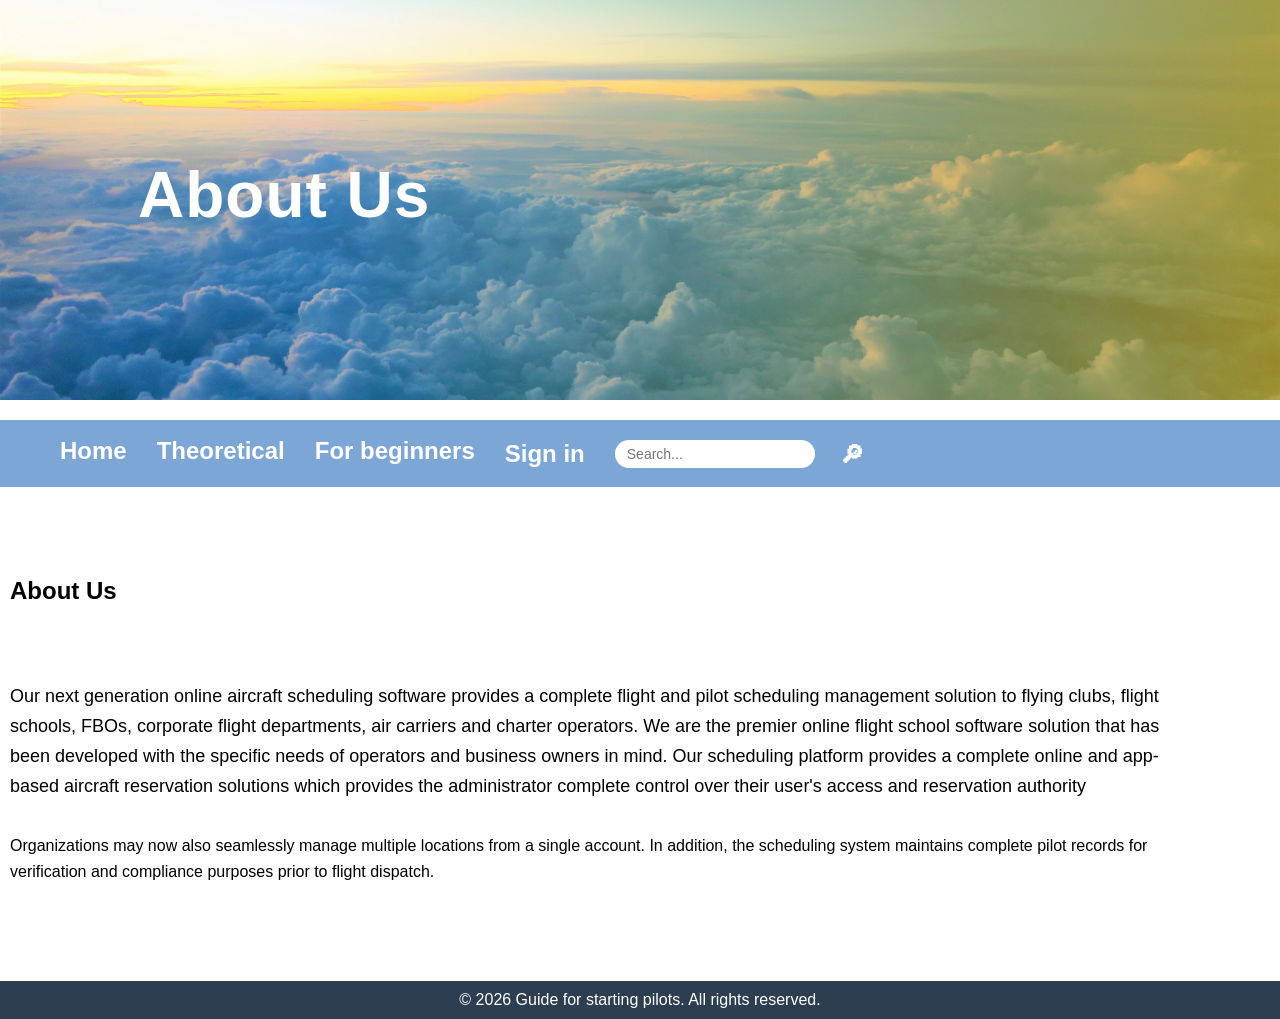
==== commit 38f31748: "Update about.html" ====
--- a/about.html
+++ b/about.html
@@ -54,7 +54,7 @@
                   business owners in mind. Our scheduling platform provides a
                   complete online and app-based aircraft reservation solutions
                   which provides the administrator complete control over their
-                  user's access and reservation authority.
+                  user's access and reservation authority
                 </p>
                 <p>
                   Organizations may now also seamlessly manage multiple
